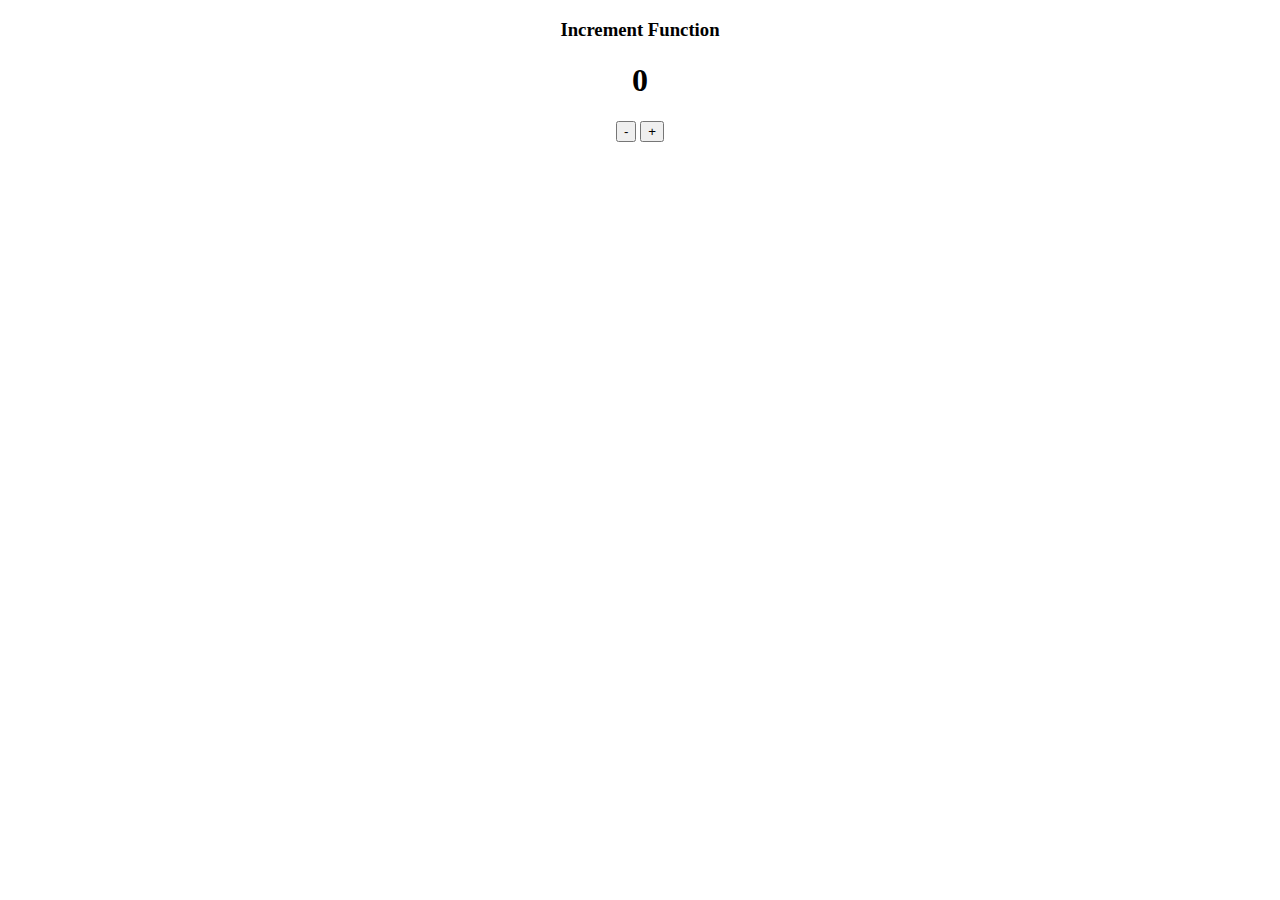
==== increment/index.html @ dd9c0efd "Learn increment" ====
<!DOCTYPE html>
<html lang="en">
<head>
    <meta charset="UTF-8">
    <meta http-equiv="X-UA-Compatible" content="IE=edge">
    <meta name="viewport" content="width=device-width, initial-scale=1.0">
    <title>Increment</title>
</head>
<body>
    <center>
        <h3>Increment Function</h3>
        <h1 id="count">0</h1>
        <button id="decrement-btn" onclick="decrement()">-</button>
        <button id="increment-btn" onclick="increment()">+</button>
    </center>
    <script src="index.js"></script>
</body>
</html>
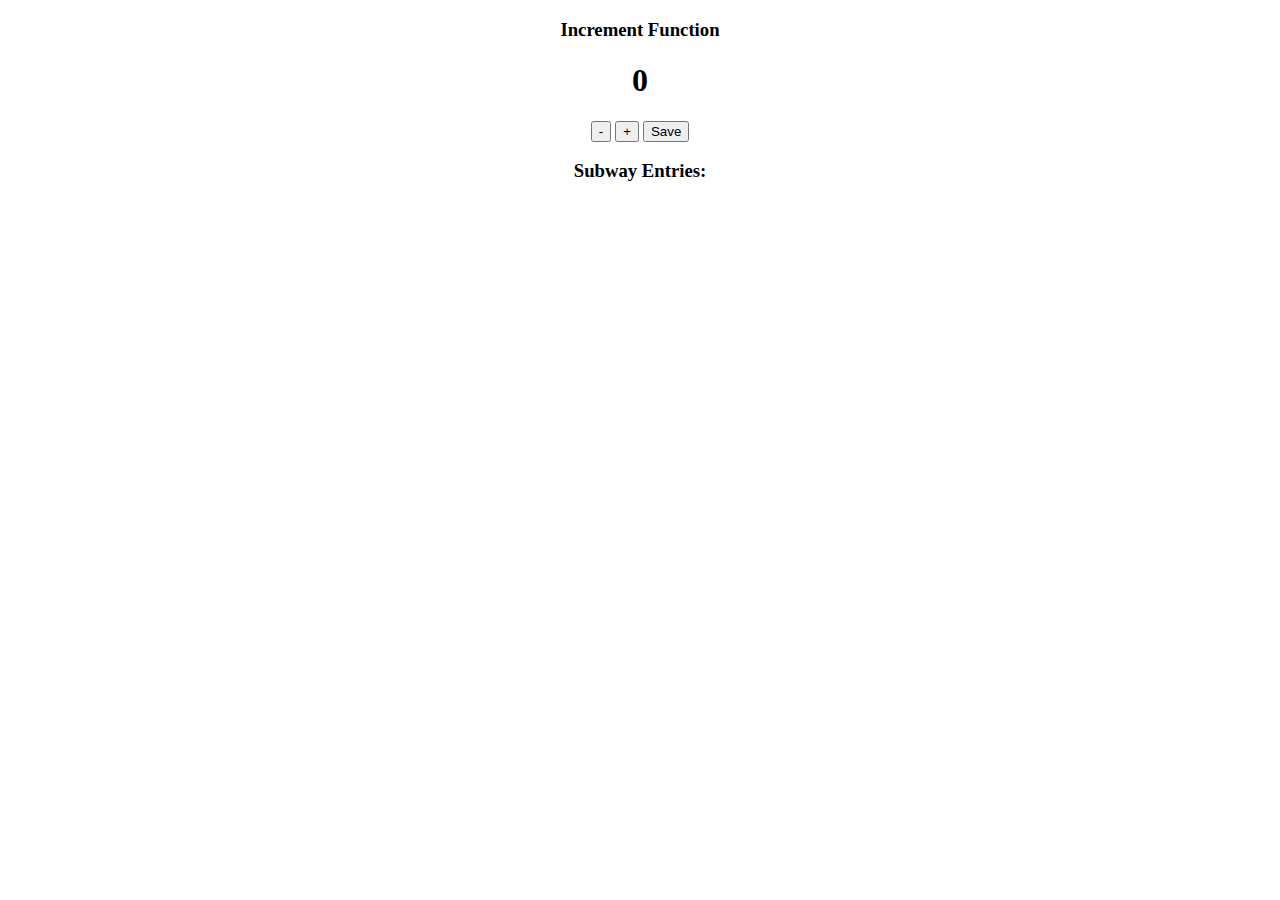
==== commit 2a77b6c9: "Add more feature on increment" ====
--- a/increment/index.html
+++ b/increment/index.html
@@ -12,7 +12,9 @@
         <h1 id="count">0</h1>
         <button id="decrement-btn" onclick="decrement()">-</button>
         <button id="increment-btn" onclick="increment()">+</button>
+        <button id="save-btn" onclick="save()">Save</button>
+        <h3 id="entry">Subway Entries: </h3>
     </center>
-    <script src="index.js"></script>
+    <script type="text/javascript" src="index.js"></script>
 </body>
 </html>